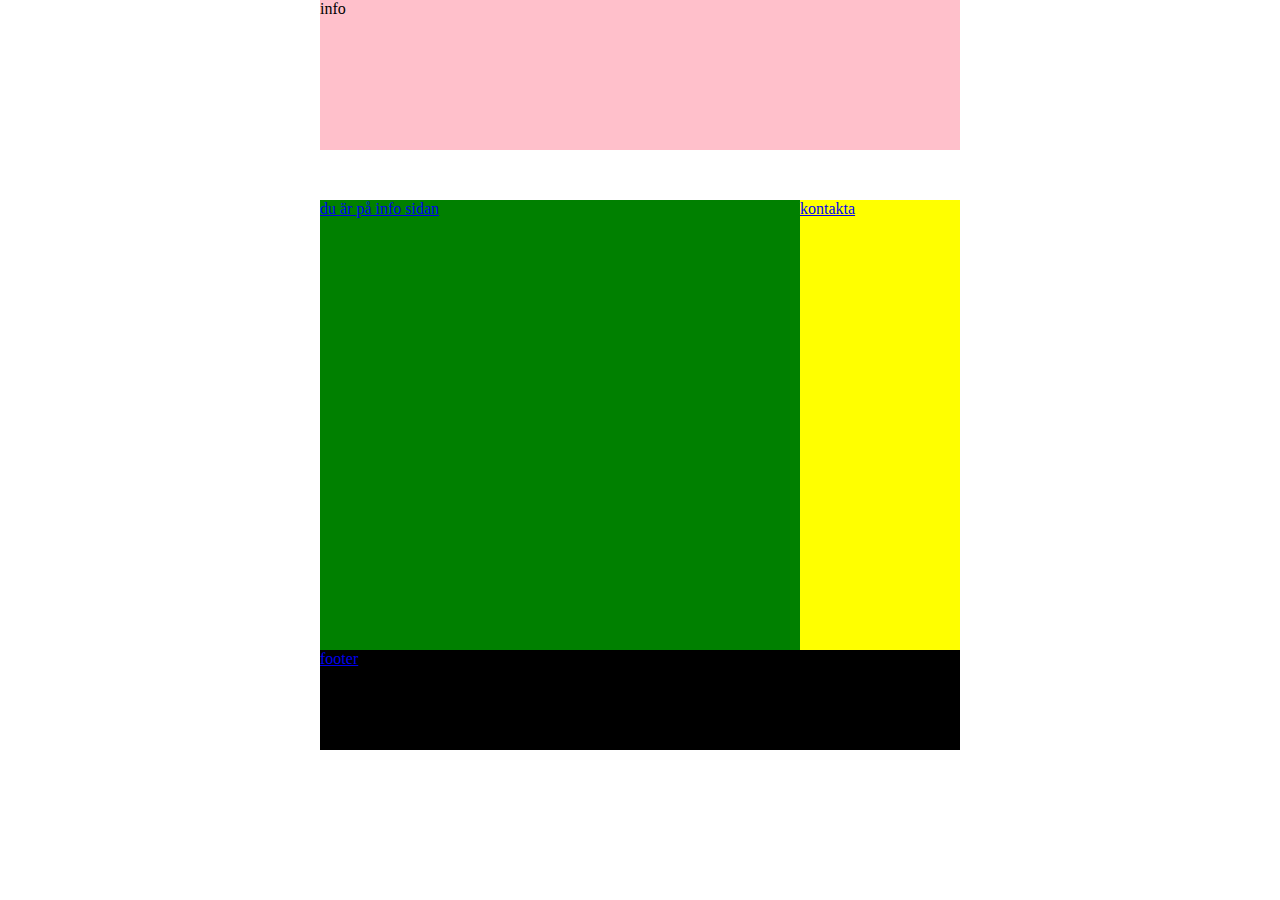
==== info.html @ 44526cb8 "Start of project" ====
<!DOCTYBE html>
<html lanf="sv"dir="ltr">
<head>
<meta chairset="utf-8">
<link rel="stylesheet" href="css/master.css">
<title> hej</title>

</head>
<body>
<div id="wrapper">
  <header>
    info
  </header>


    <nav>

      <a href="index.html"Home</a>
      <a href="info.html"info</a>
      <a href="kontakta.html"kontakta</a>



    </nav>
<div id="container">
    <main>
      du är på info sidan
    </main>
    <aside>
      kontakta
    </aside>
  </div>
    <footer>
      footer
    </footer>

</div>
 </body>
</html>
---- css/master.css ----
body{
  margin:0px;
}

#wrapper{
  width: 50%;
margin-left: auto;
margin-right: auto;
}

header{

  height: 150px;
  width: 100%;
  background-color: pink;

}

nav{

  height: 50px;
  width:100%;
  background-color: #FFFFFF;

}
main{
  height: 450px;
  width: 75%;
  background-color: green;

}

aside{
  height: 450px;
  width: 25%;
  background-color: yellow;

}

footer{

  height: 100px;
  width: 100%;
  background-color: black;
}
#container{

display: flex;
}
a:{
  font-family: "Times New Roman", Times, serif;
  color: black;
  text-decoration: none;
    font-size: 20px;
}
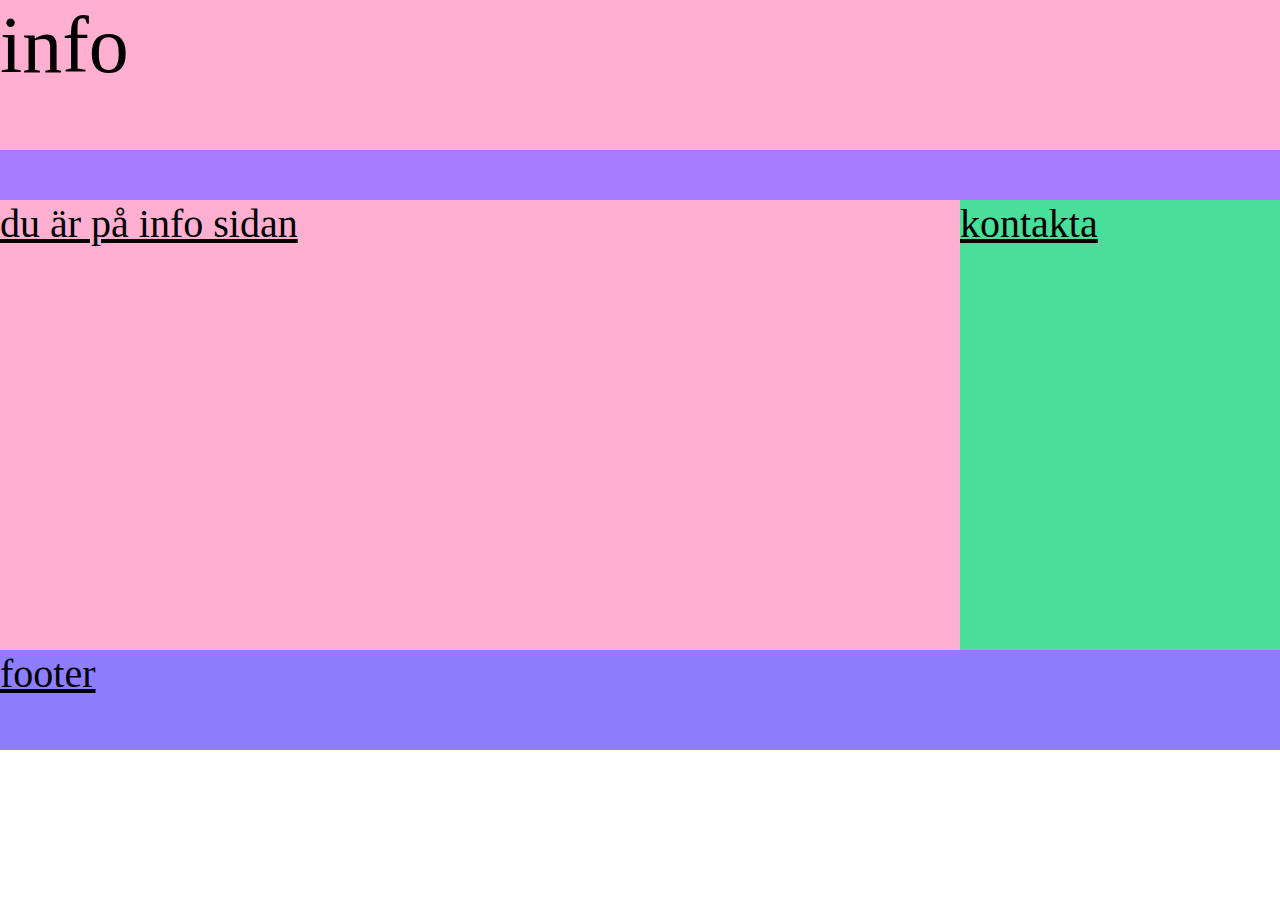
==== commit 14d79851: "." ====
--- a/info.html
+++ b/info.html
@@ -1,4 +1,5 @@
 <!DOCTYBE html>
+
 <html lanf="sv"dir="ltr">
 <head>
 <meta chairset="utf-8">
--- a/css/master.css
+++ b/css/master.css
@@ -1,55 +1,125 @@
-body{
-  margin:0px;
-}
+body
 
-#wrapper{
-  width: 50%;
-margin-left: auto;
-margin-right: auto;
-}
+{
 
-header{
+    margin:0;
 
-  height: 150px;
-  width: 100%;
-  background-color: pink;
+    font-family:;
 
 }
 
-nav{
 
-  height: 50px;
-  width:100%;
-  background-color: #FFFFFF;
 
-}
-main{
-  height: 450px;
-  width: 75%;
-  background-color: green;
+#wrapper
+
+{
+
+  width: 100%;
+
+  margin-left: auto;
+
+  margin-right: auto;
 
 }
 
-aside{
-  height: 450px;
-  width: 25%;
-  background-color: yellow;
+
+
+header
+
+{
+
+  height: 150px;
+
+  width:100%;
+
+  background-color:#FFB0D0;
+
+  font-size: 80px;
 
 }
 
-footer{
 
-  height: 100px;
-  width: 100%;
-  background-color: black;
+
+nav
+
+{
+
+  height:50px;
+
+  width:100%;
+
+  background-color:#A77DFF;
+
 }
-#container{
 
-display: flex;
+
+
+main
+
+{
+
+  height: 450px;
+
+  width:75%;
+
+  background-color:#FFB0D0;
+
 }
-a:{
-  font-family: "Times New Roman", Times, serif;
-  color: black;
-  text-decoration: none;
-    font-size: 20px;
+
+
+
+aside
+
+{
+
+  height:450px;
+
+  width:25%;
+
+  background-color:#49DE9A;
+
 }
+
+
+
+footer
+
+{
+
+  height:100px;
+
+  width:100%;
+
+  background-color:#8E7DFF;
+
+}
+
+
+
+#container
+
+{
+
+
+
+  display:flex;
+
+
+
+}
+
+
+
+a {
+
+  color:black;
+
+  text-decoration: underline;
+
+  text-decoration-color:black;
+
+  font-size: 40px;
+
+  font-family:fantasy;
+
+}
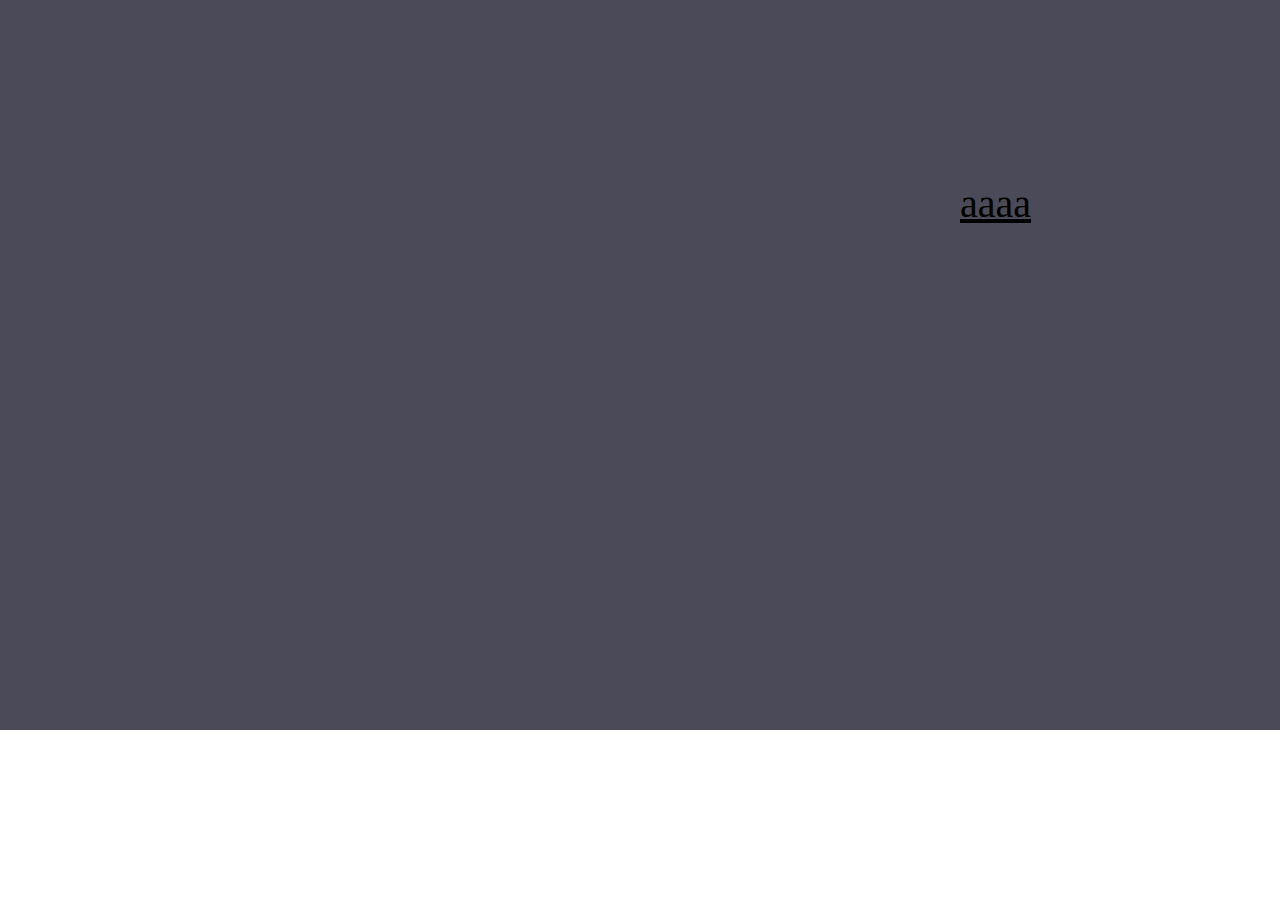
==== commit d9f671bd: "." ====
--- a/info.html
+++ b/info.html
@@ -10,7 +10,7 @@
 <body>
 <div id="wrapper">
   <header>
-    info
+
   </header>
 
 
@@ -25,14 +25,14 @@
     </nav>
 <div id="container">
     <main>
-      du är på info sidan
+
     </main>
     <aside>
-      kontakta
+      aaaa
     </aside>
   </div>
     <footer>
-      footer
+
     </footer>
 
 </div>
--- a/css/master.css
+++ b/css/master.css
@@ -28,13 +28,13 @@
 
 {
 
-  height: 150px;
+  height: 130px;
 
   width:100%;
 
-  background-color:#FFB0D0;
+  background-color:#4A4A58;
 
-  font-size: 80px;
+  font-size: 70px;
 
 }
 
@@ -48,7 +48,7 @@
 
   width:100%;
 
-  background-color:#A77DFF;
+  background-color:#4A4A58;
 
 }
 
@@ -62,7 +62,7 @@
 
   width:75%;
 
-  background-color:#FFB0D0;
+  background-color:#4A4A58;
 
 }
 
@@ -76,7 +76,7 @@
 
   width:25%;
 
-  background-color:#49DE9A;
+  background-color:#4A4A58;
 
 }
 
@@ -90,7 +90,7 @@
 
   width:100%;
 
-  background-color:#8E7DFF;
+  background-color:#4A4A58;
 
 }
 
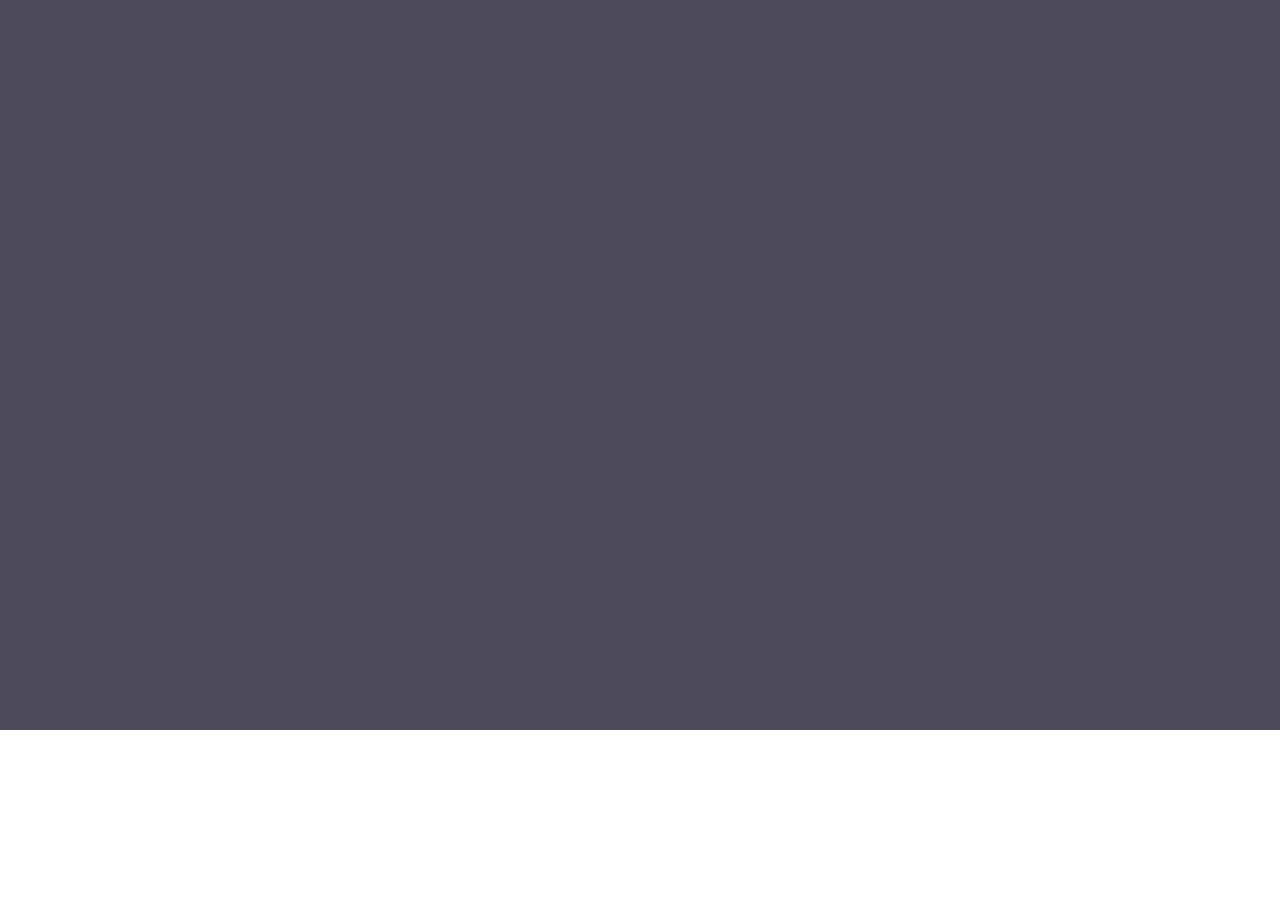
==== commit 254d5349: "." ====
--- a/info.html
+++ b/info.html
@@ -28,7 +28,7 @@
 
     </main>
     <aside>
-      aaaa
+
     </aside>
   </div>
     <footer>
--- a/css/master.css
+++ b/css/master.css
@@ -10,7 +10,7 @@
 
 
 
-#wrapper
+/* #wrapper */
 
 {
 
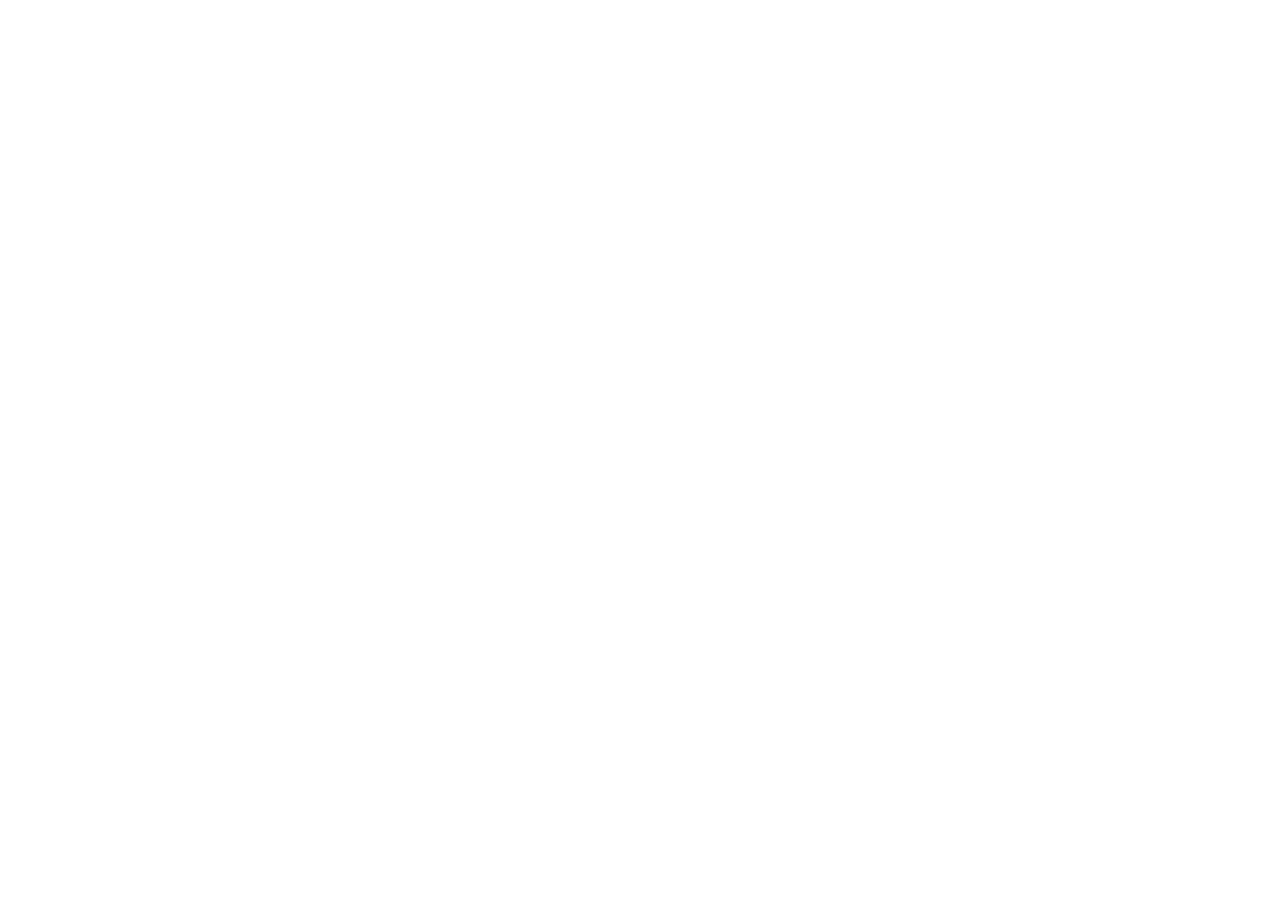
==== commit f4b9918e: "ändrat" ====
--- a/info.html
+++ b/info.html
@@ -1,4 +1,4 @@
-<!DOCTYBE html>
+<!-- '<!DOCTYBE html>
 
 <html lanf="sv"dir="ltr">
 <head>
@@ -38,3 +38,4 @@
 </div>
  </body>
 </html>
+' -->
--- a/css/master.css
+++ b/css/master.css
@@ -1,4 +1,4 @@
-body
+/* body
 
 {
 
@@ -10,7 +10,7 @@
 
 
 
-/* #wrapper */
+#wrapper
 
 {
 
@@ -32,7 +32,7 @@
 
   width:100%;
 
-  background-color:#4A4A58;
+  background-color:#CBAFE1;
 
   font-size: 70px;
 
@@ -48,7 +48,7 @@
 
   width:100%;
 
-  background-color:#4A4A58;
+  background-color:#CBAFE1;
 
 }
 
@@ -62,7 +62,7 @@
 
   width:75%;
 
-  background-color:#4A4A58;
+  background-color:#CBAFE1;
 
 }
 
@@ -76,7 +76,7 @@
 
   width:25%;
 
-  background-color:#4A4A58;
+  background-color:#CBAFE1;
 
 }
 
@@ -90,7 +90,7 @@
 
   width:100%;
 
-  background-color:#4A4A58;
+  background-color:#CBAFE1;
 
 }
 
@@ -112,14 +112,14 @@
 
 a {
 
-  color:black;
+  color:#DF0CB9;
 
   text-decoration: underline;
 
-  text-decoration-color:black;
+  text-decoration-color:#DF0CB9;
 
-  font-size: 40px;
+  font-size: 30px;
 
   font-family:fantasy;
 
-}
+} */
